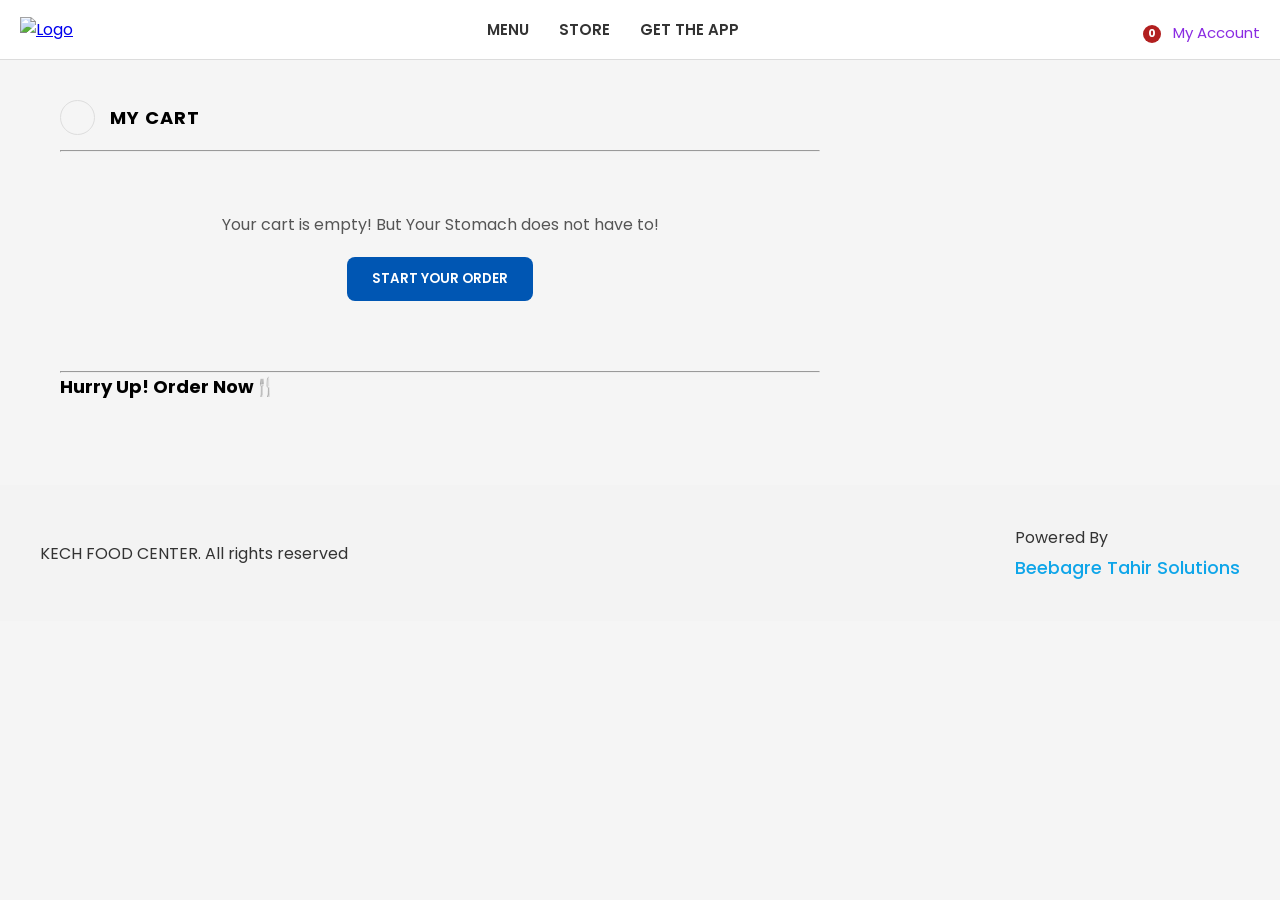
==== addtocart/addtocart.html @ eb66e197 "done" ====
<!DOCTYPE html>
<html lang="en">
<head>
    <meta charset="UTF-8">
    <meta name="viewport" content="width=device-width, initial-scale=1.0">
    <title>Kech Food Center Cart</title>
    <link rel="icon" href="../images/bb4d6e33f181fa58432a39a27a107d66.png"> 
    <link href="https://fonts.googleapis.com/css2?family=Poppins:wght@300;400;500;600;700;800&display=swap" rel="stylesheet">
    <link rel="stylesheet" href="https://cdnjs.cloudflare.com/ajax/libs/font-awesome/6.7.2/css/all.min.css" crossorigin="anonymous"/>
    <link href="https://cdn.jsdelivr.net/npm/remixicon@4.5.0/fonts/remixicon.css" rel="stylesheet">
    <link rel="stylesheet" href="addtocart.css">
</head>
<body>

<nav>
    <div class="logo">
        <a href="../index.html">
            <img src="../images/kfc_turbat_logo edited.png" width="100px" alt="Logo">
        </a>
    </div>
    <div class="nav-items">
        <a href="#">MENU</a>
        <a href="#">STORE</a>
        <a href="#">GET THE APP</a>
    </div>
    <div class="nav-icons">
        <div class="nav-icons-cart">
            <a href="#"><i class="ri-shopping-cart-line"></i></a>
            <span class="cart-count2">0</span>
        </div>
        <div><a href="#"><i class="ri-user-3-line"></i> <span>My Account</span></a></div>
    </div>
</nav>

<div class="page-wrapper">

    <div class="cart-left">
        <div class="cart-header">
            <a href="../index.html" class="back-btn"><i class="ri-arrow-left-s-line"></i></a>
            <h2>MY CART</h2>
        </div>
        <hr>

        <div class="cart-items-container">
            <!-- <div class="cart-item">
                <div class="cart-item-left">
                    <img src="../images/malai tikka pizza.jpg" alt="Chicken Burger">
                    <div>
                        <p class="cart-item-name">Malai Tikka Pizza Large</p>
                        <p class="cart-item-price">Rs. 1200</p>
                    </div>
                </div>
                <div class="cart-item-controls">
                    <button class="delete-btn"><i class="ri-delete-bin-line"></i></button>
                    <span class="cart-item-qty">10</span>
                    <button class="add-btn">+</button>
                </div>
                <p class="cart-item-total">RS<br>12000</p>
            </div> -->
        </div>

        <div class="you-may-like">
            <hr>
            <h3>Hurry Up! Order Now🍴</h3>
            <div class="suggestions-row"></div>
        </div>
    </div>

    <div class="cart-right">
        <div class="voucher-box">
            <h4>Add a Voucher Code</h4>
            <div class="voucher-input">
                <input type="text" placeholder="Enter Voucher Code">
                <button>Apply</button>
            </div>
        </div>

        <div class="order-details-box">
            <h4>Order Details</h4>
            <div class="order-items-list"></div>
            <div class="order-info-btn">
                <div class="info-card">
                    <i class="ri-store-2-line"></i>
                    <div>
                        <p class="info-label">FROM</p>
                        <p class="info-value">KECH FOOD CENTER Turbat</p>
                    </div>
                </div>
                <div class="info-card">
                    <i class="ri-e-bike-2-fill"></i>
                    <div>
                        <p class="info-label">PUT YOUR ADDRESS</p>
                        <p class="info-value" id="order-time"></p>
                    </div>
                </div>

            </div>
            <!-- price breakdown total and grand total -->
                    <div class="price-breakdown">
            <div class="price-row">
                <span>Total</span>
                <span class="breakdown-total">Rs. 0</span>
            </div>
            <div class="price-row">
                <span>Delivery Charges</span>
                <span class="breakdown-dilavery">Rs. 0</span>
            </div>
            <div class="price-row grand">
                <span>Grand Total</span>
                <span class="breakdown-grand">Rs. 0</span>
            </div>
            <!--  -->
</div>
            <textarea  class="input-address"  placeholder="Address and Instructions for Delivery Expert..."></textarea>
                           
        </div>

        <div class="confirm-bar">
            <span id="confirm-summary"> <span class="confirm-summary-items" >10 ITEMS</span> | <span class="confirm-summary-Total-price">RS. 12000</span></span>
            <P></P>
            <button class="confirm-button">CONFIRM ORDER</button>
        </div>
    </div>

    
</div>

<footer class="footer">
    <div class="footer-container">
        <div class="copyright">KECH FOOD CENTER. All rights reserved</div>
        <div class="powered-by">
            <span>Powered By</span>
            <a href="#">Beebagre Tahir Solutions</a>
        </div>
    </div>
</footer>

<div class="bottom-nav">
    <a href="#" class="bottom-nav-items"><i class="fa-regular fa-circle-user"></i><span>My Account</span></a>
    <a href="#" class="bottom-nav-items"><i class="fa-solid fa-store"></i><span>Store</span></a>
    <a href="../index.html" class="bottom-nav-items"><i class="fa-solid fa-utensils"></i><span>Menu</span></a>
    <a href="#" class="bottom-nav-items"><i class="ri-e-bike-2-fill"></i><span>Track Order</span></a>
    <a href="#" class="bottom-nav-items">
        <div style="position:relative;display:inline-block;">
            <i class="ri-shopping-cart-line"></i>
            <span class="cart-count1">0</span>
        </div>
        <span>My Cart</span>
    </a>
</div>

<script src="addtocart.js"></script>
</body>
</html>
---- addtocart/addtocart.css ----
* { margin: 0; padding: 0; box-sizing: border-box; font-family: 'Poppins', sans-serif; }

body { background: #f5f5f5; }

/* NAV */
nav {
    height: 60px;
    width: 100%;
    display: flex;
    align-items: center;
    justify-content: space-between;
    border-bottom: 1px solid gainsboro;
    padding: 0 20px;
    /* position: fixed;
    top: 0; left: 0; right: 0;
    z-index: 100; */
    background: #fff;
    position: fixed;
    top: 0; left: 0; right: 0;
    z-index: 1000;
}

.nav-items { display: flex; gap: 30px; }
.nav-items a { text-decoration: none; color: #333; font-weight: 600; font-size: 15px; }
.nav-icons { display: flex; gap: 20px; align-items: center; }
.nav-icons a { text-decoration: none; color: blueviolet; font-size: 15px; }
.nav-icons i { font-size: 26px; }
.nav-icons-cart { position: relative; }
.cart-count1,
.cart-count2 {
    position: absolute; top: -5px; right: -8px;
    background: #b21f1f; color: white;
    border-radius: 50%; width: 18px; height: 18px;
    font-size: 11px; font-weight: 700;
    display: flex; align-items: center; justify-content: center;
}

/* PAGE */
.page-wrapper {
    display: flex;
    gap: 20px;
    max-width: 1200px;
    margin: 80px auto 40px;
    padding: 20px;
}

/* LEFT */
.cart-left { flex: 2; }

.cart-header {
    display: flex;
    align-items: center;
    gap: 15px;
    margin-bottom: 15px;
}

.back-btn {
    text-decoration: none;
    color: #333;
    border: 1px solid #ddd;
    border-radius: 50%;
    width: 35px; height: 35px;
    display: flex; align-items: center; justify-content: center;
    font-size: 20px;
}

.cart-header h2 { font-size: 18px; font-weight: 700; letter-spacing: 1px; }

.cart-items-container { margin: 20px 0; }

.empty-cart { text-align: center; padding: 40px 20px; }
.empty-cart p { color: #555; margin-bottom: 20px; }
.empty-cart button {
    padding: 12px 25px;
    background: #0056b3;
    color: white;
    border: none;
    border-radius: 8px;
    font-weight: 600;
    cursor: pointer;
}

/* CART ITEM */
.cart-item {
    display: flex;
    align-items: center;
    justify-content: space-between;
    background: white;
    border-radius: 10px;
    padding: 15px;
    margin-bottom: 15px;
    box-shadow: 0 2px 6px rgba(0,0,0,0.08);
}

.cart-item-left { display: flex; align-items: center; gap: 15px; }
.cart-item img { width: 80px; height: 80px; object-fit: cover; border-radius: 8px; }
.cart-item-name { font-weight: 600; font-size: 15px; }
.cart-item-price { color: #555; font-size: 14px; margin-top: 4px; }

.cart-item-controls { display: flex; align-items: center; gap: 10px; }
.cart-item-controls button {
    width: 32px; height: 32px;
    border-radius: 50%;
    border: none;
    font-size: 18px;
    cursor: pointer;
    display: flex; align-items: center; justify-content: center;
}
.delete-btn { background: #e53935; color: white; }
.add-btn { background: #0056b3; color: white; }
.cart-item-qty { font-weight: 600; font-size: 16px; }
.cart-item-total { font-weight: 700; font-size: 15px;  margin-left: 6px; }

/* YOU MAY LIKE */
.you-may-like { margin-top: 30px; }
.you-may-like h3 { font-size: 18px; margin-bottom: 15px; }
.suggestions-row {
    display: flex;
    gap: 15px;
    overflow-x: auto;
    padding-bottom: 10px;
}
.suggestions-row::-webkit-scrollbar { height: 0; }
.suggestion-card {
    min-width: 150px;
    background: white;
    border-radius: 10px;
    padding: 10px;
    text-align: center;
    box-shadow: 0 2px 6px rgba(0,0,0,0.08);
}
.suggestion-card img { width: 100%; height: 100px; object-fit: cover; border-radius: 8px; margin-bottom: 8px; }
.suggestion-card p { font-size: 12px; font-weight: 600; }

/* RIGHT SIDEBAR */
.cart-right { flex: 1; display: flex; flex-direction: column; gap: 15px; }

.voucher-box {
    background: white;
    padding: 20px;
    border-radius: 10px;
    box-shadow: 0 2px 6px rgba(0,0,0,0.08);
}
.voucher-box h4 { margin-bottom: 12px; font-size: 16px; }
.voucher-input { display: flex; }
.voucher-input input {
    flex: 1; padding: 10px;
    border: 1px solid #ddd;
    border-radius: 8px 0 0 8px;
    outline: none;
    min-width: 0;
    flex: 1;
}
.voucher-input button {
    padding: 10px 16px;
    background: #e53935;
    color: white;
    border: none;
    border-radius: 0 8px 8px 0;
    font-weight: 600;
    cursor: pointer;
}

.order-details-box {
    background: white;
    padding: 20px;
    border-radius: 10px;
    box-shadow: 0 2px 6px rgba(0,0,0,0.08);
}
.order-details-box h4 { font-size: 16px; margin-bottom: 15px; }

.info-card {
    background: #0056b3;
    color: white;
    border-radius: 10px;
    padding: 15px;
    display: flex;
    align-items: center;
    gap: 15px;
    margin-bottom: 10px;
}
.info-card i { font-size: 28px; }
.info-label { font-size: 11px; font-weight: 700; letter-spacing: 1px; }
.info-value { font-size: 14px; font-weight: 600; }

textarea {
    width: 100%;
    height: 80px;
    margin-top: 15px;
    padding: 10px;
    border: 1px solid #ddd;
    border-radius: 8px;
    resize: none;
    outline: none;
    font-family: 'Poppins', sans-serif;
}


.price-breakdown {
    margin-top: 15px;
    border-top: 1px solid #eee;
    padding-top: 15px;
}

.price-row {
    display: flex;
    justify-content: space-between;
    padding: 8px 0;
    font-size: 14px;
    color: #333;
    border-bottom: 1px solid #f0f0f0;
}

.price-row.grand {
    font-weight: 700;
    font-size: 16px;
    color: #0056b3;
    border-bottom: none;
}

/* CONFIRM BAR */
.confirm-bar {
    background: #0056b3;
    color: white;
    border-radius: 10px;
    padding: 15px 20px;
    display: flex;
    justify-content: space-between;
    align-items: center;
    
}
.confirm-bar span { font-weight: 600; }
.confirm-bar button {
    background: transparent;
    border: 2px solid white;
    color: white;
    padding: 8px 16px;
    border-radius: 8px;
    font-weight: 700;
    cursor: pointer;
    letter-spacing: 1px;
    width: 120px;
    
}

/* BOTTOM NAV */
.bottom-nav {
    width: 100%;
    background: #fff;
    box-shadow: 0 0 5px rgba(0,0,0,0.2);
    padding: 12px 16px;
    display: none;
    justify-content: space-between;
    position: fixed;
    z-index: 999;
    bottom: 0;
}
.bottom-nav i { font-size: 20px; }
.bottom-nav-items {
    display: flex; flex-direction: column;
    align-items: center;
    text-decoration: none;
    color: rgb(77,75,75);
    font-size: 11px; gap: 3px;
}


/* Fotter ------------- */
* {
    margin: 0;
    padding: 0;
    box-sizing: border-box;
}

.footer {
    background: #f3f3f3;
    padding: 40px 20px;
    position: relative;
}

.footer-container {
    max-width: 1200px;
    margin: auto;
    display: flex;
    justify-content: space-between;
    align-items: center;
    gap: 20px;
}

.copyright {
    font-size: 1rem;
    color: #333;
}

.powered-by span {
    display: block;
    color: #333;
    font-size: 1rem;
    margin-bottom: 5px;
}

.powered-by a {
    text-decoration: none;
    color: #0ea5e9;
    font-size: 1.1rem;
    font-weight: 500;
}

.powered-by a:hover {
    text-decoration: underline;
}

.scroll-top {
    position: fixed;
    right: 20px;
    bottom: 20px;
    width: 60px;
    height: 60px;
    background: #005baa;
    color: white;
    border-radius: 50%;
    text-decoration: none;
    display: flex;
    justify-content: center;
    align-items: center;
    font-size: 2rem;
    z-index: 1000;
}






/* Tablet */
@media (max-width: 768px) {
    .footer {
        padding: 30px 20px;
    }

    .footer-container {
        flex-direction: column;
        text-align: center;
    }

    .powered-by {
        margin-top: 10px;
    }

    .scroll-top {
        width: 55px;
        height: 55px;
        font-size: 1.8rem;
    }
}

/* Mobile */
@media (max-width: 480px) {
    .copyright,
    .powered-by span,
    .powered-by a {
        font-size: 0.95rem;
    }

    .scroll-top {
        width: 50px;
        height: 50px;
        font-size: 1.5rem;
        right: 15px;
        bottom: 15px;
    }

    .confirm-bar button {
    width: 110px;
    
    
}
}




/* RESPONSIVE */
@media (max-width: 900px) {
    .page-wrapper { flex-direction: column; }
    .cart-right { order: -1; }
}

@media (max-width: 825px) {
    .nav-items { display: none; }
    .bottom-nav { display: flex;  }
    body { padding-bottom: 70px; }
    .nav-icons{ display: none;}
}
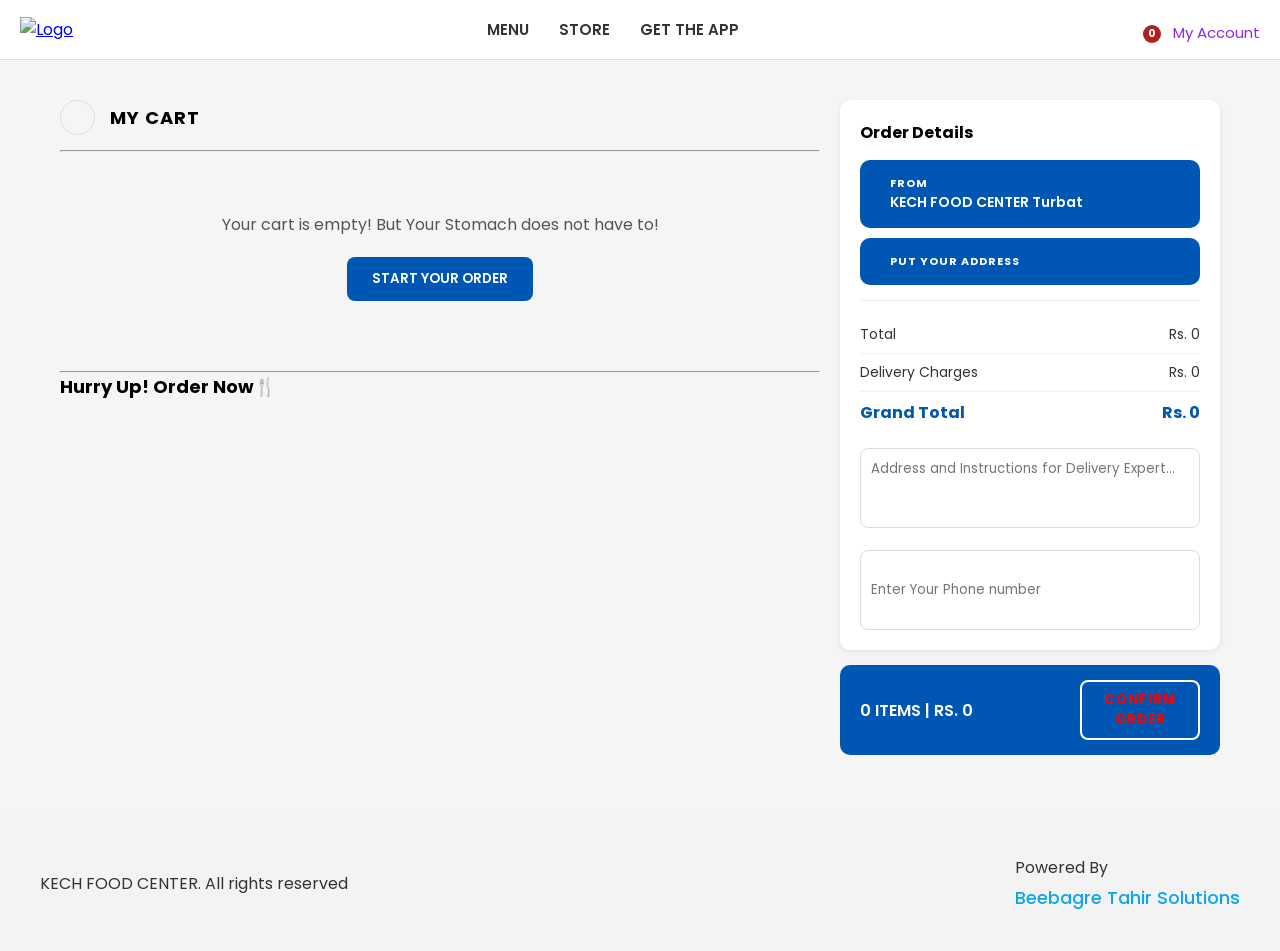
==== commit de4a081b: "fixed every thing" ====
--- a/addtocart/addtocart.html
+++ b/addtocart/addtocart.html
@@ -112,11 +112,12 @@
             <!--  -->
 </div>
             <textarea  class="input-address"  placeholder="Address and Instructions for Delivery Expert..."></textarea>
+            <input type="tel" class="input-address" placeholder="Enter Your Phone number" required maxlength="11">
                            
         </div>
 
         <div class="confirm-bar">
-            <span id="confirm-summary"> <span class="confirm-summary-items" >10 ITEMS</span> | <span class="confirm-summary-Total-price">RS. 12000</span></span>
+            <span id="confirm-summary"> <span class="confirm-summary-items" >0 ITEMS</span> | <span class="confirm-summary-Total-price">RS. 0</span></span>
             <P></P>
             <button class="confirm-button">CONFIRM ORDER</button>
         </div>
--- a/addtocart/addtocart.css
+++ b/addtocart/addtocart.css
@@ -195,6 +195,18 @@
     font-family: 'Poppins', sans-serif;
 }
 
+.input-address{
+     width: 100%;
+    height: 80px;
+    margin-top: 15px;
+    padding: 10px;
+    border: 1px solid #ddd;
+    border-radius: 8px;
+    resize: none;
+    outline: none;
+    font-family: 'Poppins', sans-serif;
+}
+
 
 .price-breakdown {
     margin-top: 15px;
